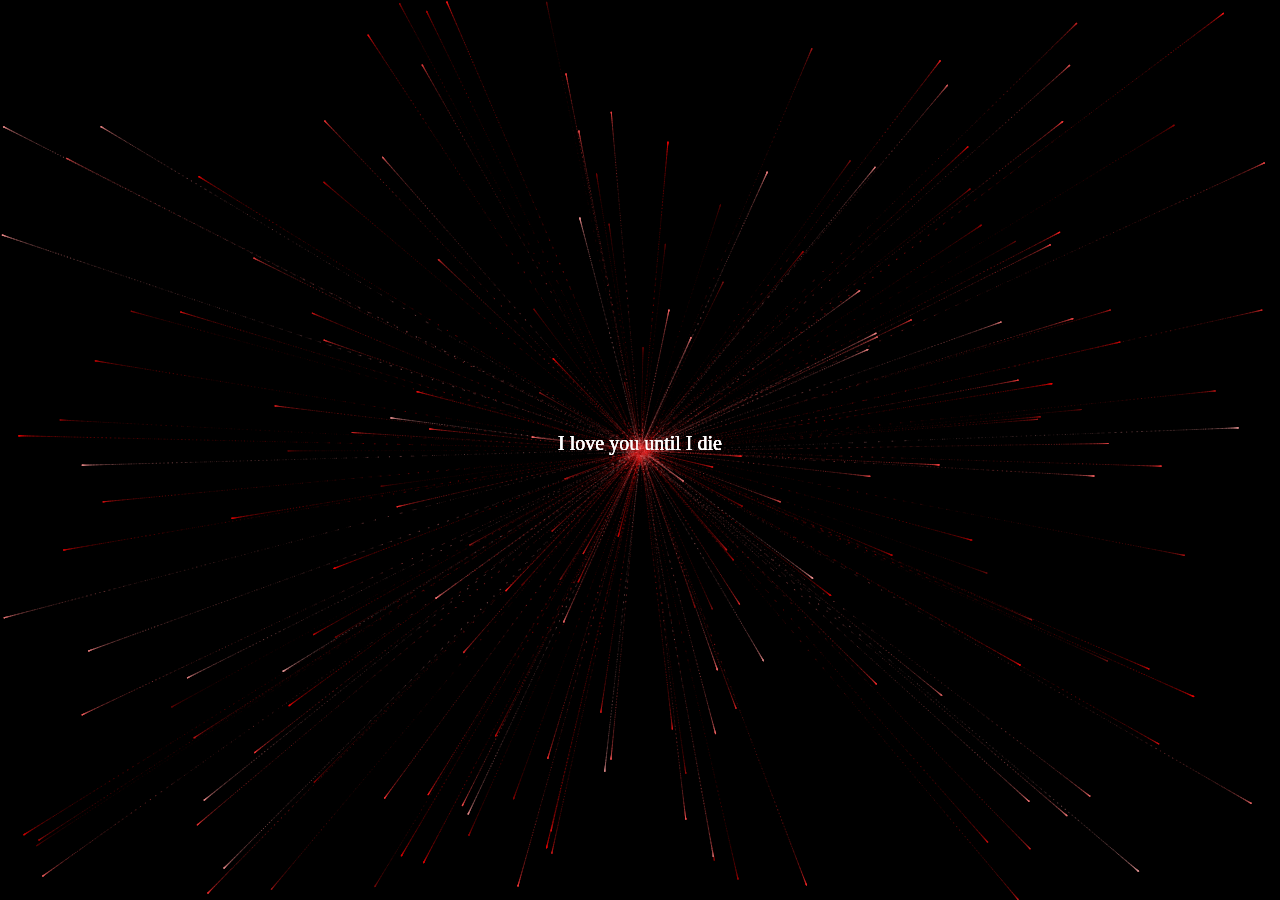
==== sherly.html @ fd4ed5a0 "update" ====
<!DOCTYPE html>
<html lang="en" >
<head>
  <meta charset="UTF-8">
  <title>HEART1</title>
  <link rel="stylesheet" href="./style.css">

</head>
<body>
<canvas id="heart"></canvas>
  <script  src="./script.js"></script>
<h1>ANJAY</h1>
</body>
</html>
---- style.css ----
canvas {
    position: absolute;
    left:0;
    top: 0;
    width: 100%;
    height: 100%;
    background-color: rgba(0,0,0,.2);
  }
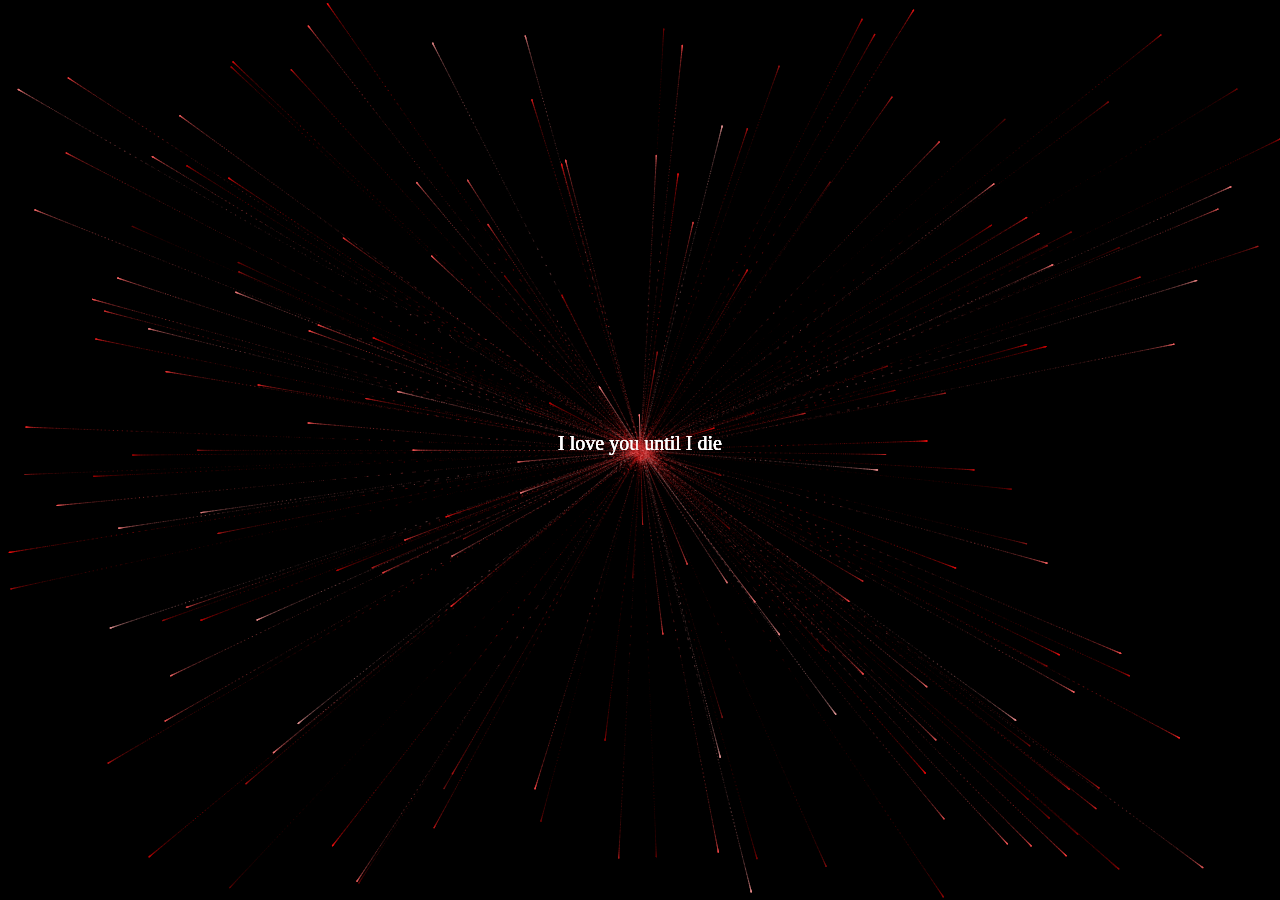
==== commit 72c403cc: "Update sherly.html" ====
--- a/sherly.html
+++ b/sherly.html
@@ -2,7 +2,7 @@
 <html lang="en" >
 <head>
   <meta charset="UTF-8">
-  <title>HEART1</title>
+  <title>Sherly Zulia Nauri</title>
   <link rel="stylesheet" href="./style.css">
 
 </head>
